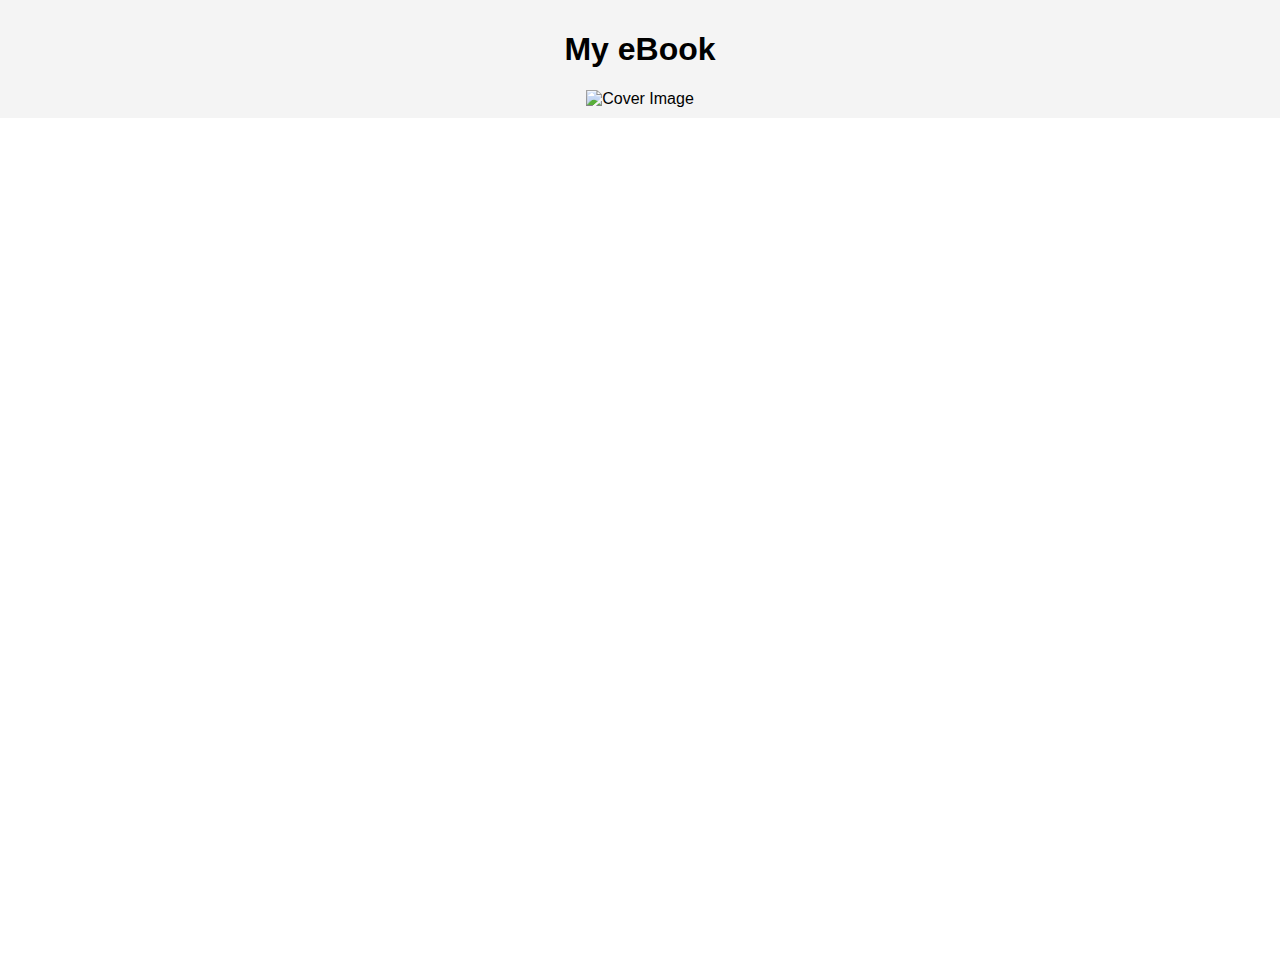
==== index.html @ ba582838 "Add files via upload" ====
<!DOCTYPE html>
<html lang="en">
<head>
    <meta charset="UTF-8">
    <meta name="viewport" content="width=device-width, initial-scale=1.0">
    <title>My eBook</title>
    <link rel="stylesheet" href="styles/styles.css">
</head>
<body>
    <header>
        <h1>My eBook</h1>
        <img src="images/cover.png" alt="Cover Image" />
    </header>
    <div id="container"></div>
    <script src="https://cdnjs.cloudflare.com/ajax/libs/hammer.js/2.0.8/hammer.min.js"></script>
    <script src="scripts/script.js"></script>
</body>
</html>
---- styles/styles.css ----
body, html {
    margin: 0;
    padding: 0;
    overflow: hidden;
    height: 100%;
    font-family: Arial, sans-serif;
}

header {
    text-align: center;
    padding: 10px;
    background: #f4f4f4;
}

#container {
    display: flex;
    flex-direction: row;
    width: 100%;
    height: calc(100% - 60px); /* Ajuste conforme a altura do cabeçalho */
    position: relative;
}

.chapter {
    width: 100vw;
    height: 100vh;
    flex-shrink: 0;
    overflow: auto;
    scroll-snap-align: start;
    padding: 20px;
    box-sizing: border-box;
}

.chapter img {
    max-width: 100%;
    height: auto;
}
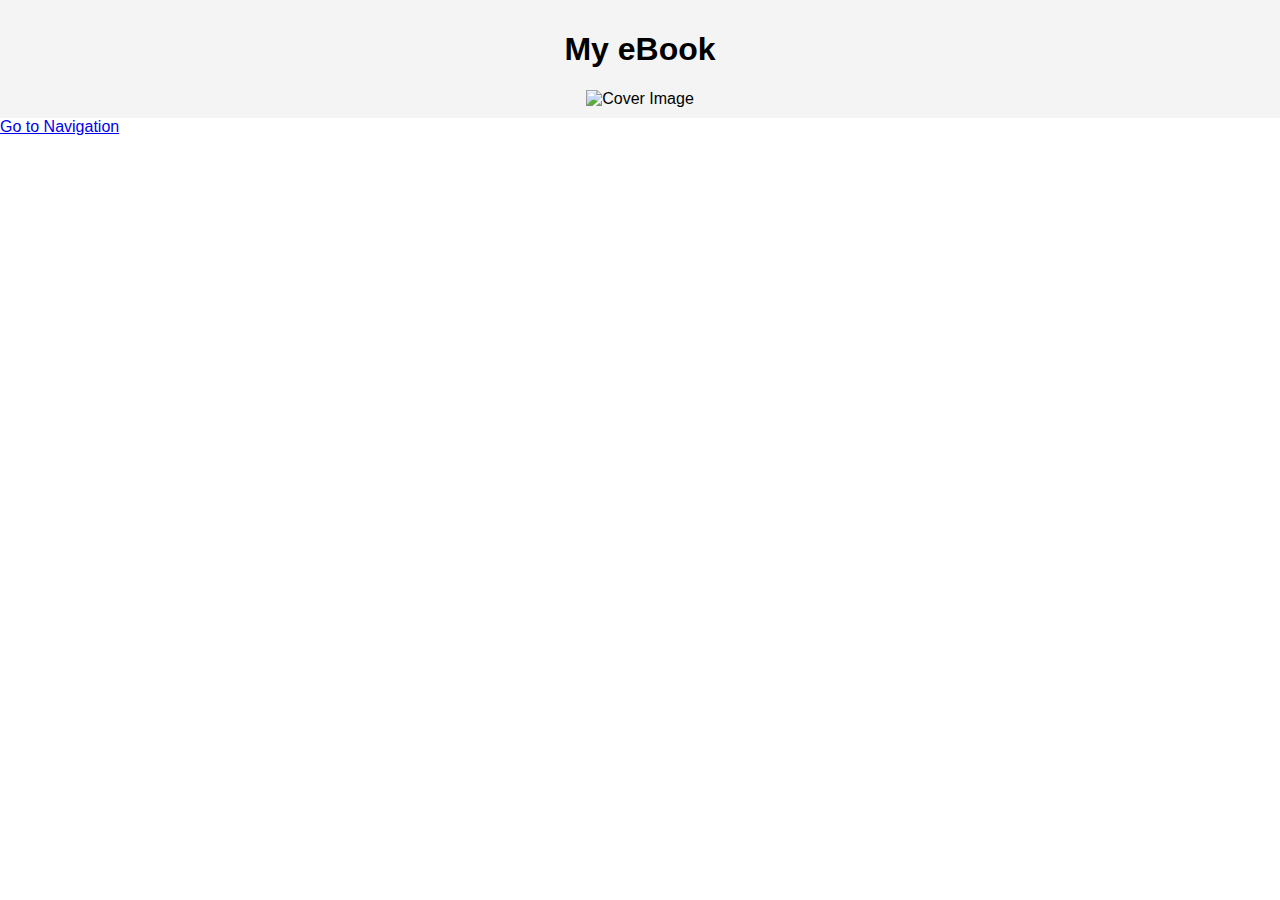
==== commit 910c19a0: "Add files via upload" ====
--- a/index.html
+++ b/index.html
@@ -7,12 +7,19 @@
     <link rel="stylesheet" href="styles/styles.css">
 </head>
 <body>
-    <header>
-        <h1>My eBook</h1>
-        <img src="images/cover.png" alt="Cover Image" />
-    </header>
-    <div id="container"></div>
+    <div class="page" id="index">
+        <header>
+            <h1>My eBook</h1>
+            <img src="images/cover.png" alt="Cover Image" />
+        </header>
+        <a href="nav.html" class="nav-link">Go to Navigation</a>
+    </div>
+    <div class="page" id="nav" style="display: none;">
+        <!-- Navigation content will be loaded here dynamically -->
+    </div>
+    <div id="chapters"></div>
     <script src="https://cdnjs.cloudflare.com/ajax/libs/hammer.js/2.0.8/hammer.min.js"></script>
-    <script src="scripts/script.js"></script>
+    <script src="script.js"></script>
 </body>
 </html>
+
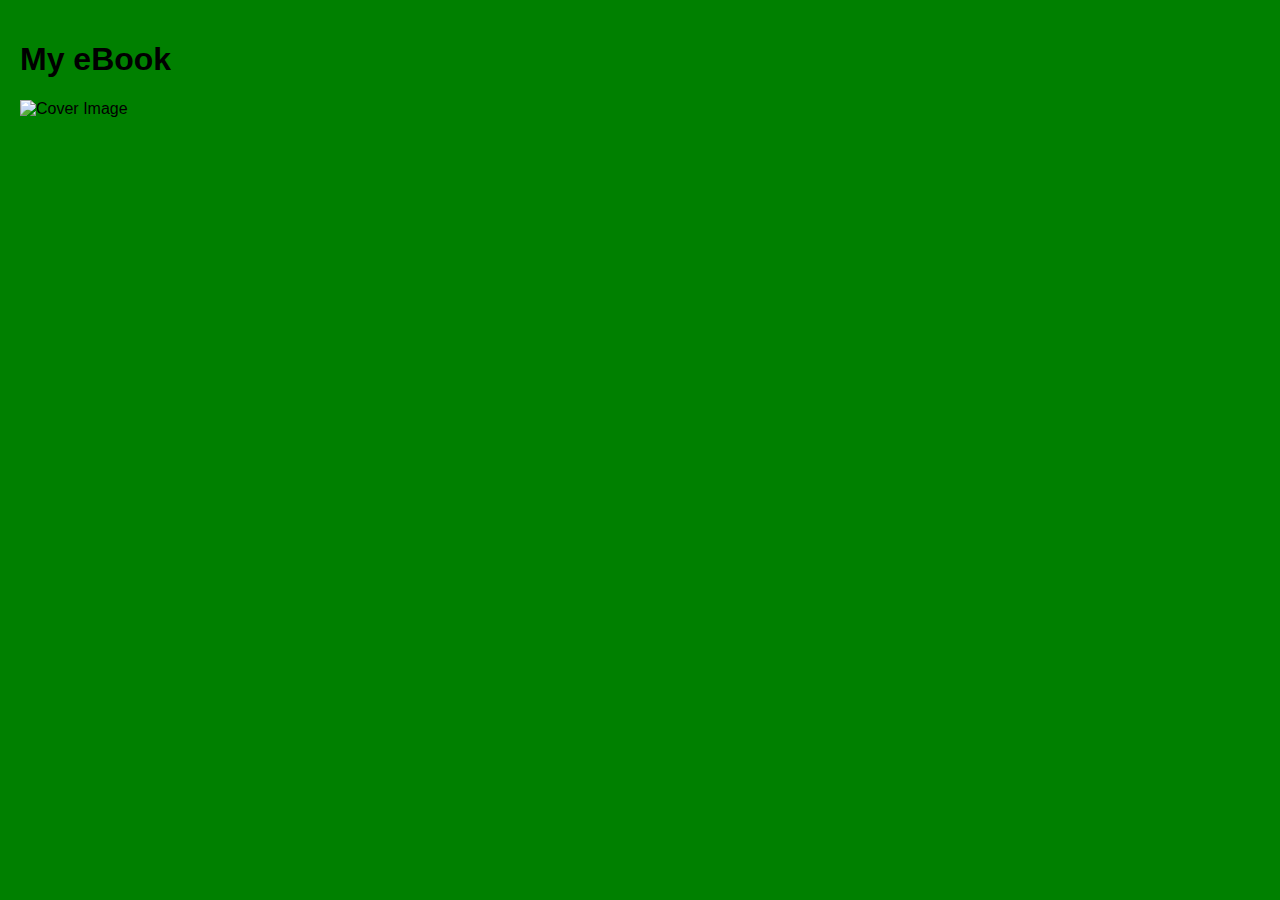
==== commit 6c8dacf1: "Add files via upload" ====
--- a/index.html
+++ b/index.html
@@ -7,19 +7,19 @@
     <link rel="stylesheet" href="styles/styles.css">
 </head>
 <body>
-    <div class="page" id="index">
-        <header>
-            <h1>My eBook</h1>
-            <img src="images/cover.png" alt="Cover Image" />
-        </header>
-        <a href="nav.html" class="nav-link">Go to Navigation</a>
+    <div id="container">
+        <div class="page" id="index">
+            <header>
+                <h1>My eBook</h1>
+                <img src="images/cover.png" alt="Cover Image" />
+            </header>
+        </div>
+        <div class="page" id="nav" style="display: none;">
+            <!-- Navigation content will be loaded here dynamically -->
+        </div>
+        <div id="chapters"></div>
     </div>
-    <div class="page" id="nav" style="display: none;">
-        <!-- Navigation content will be loaded here dynamically -->
-    </div>
-    <div id="chapters"></div>
     <script src="https://cdnjs.cloudflare.com/ajax/libs/hammer.js/2.0.8/hammer.min.js"></script>
     <script src="script.js"></script>
 </body>
 </html>
-
--- a/styles/styles.css
+++ b/styles/styles.css
@@ -4,23 +4,17 @@
     overflow: hidden;
     height: 100%;
     font-family: Arial, sans-serif;
-}
-
-header {
-    text-align: center;
-    padding: 10px;
-    background: #f4f4f4;
+    background-color: GREEN;
 }
 
 #container {
     display: flex;
-    flex-direction: row;
-    width: 100%;
-    height: calc(100% - 60px); /* Ajuste conforme a altura do cabeçalho */
-    position: relative;
+    width: 300vw; /* Ajuste conforme o número de páginas */
+    height: 100vh;
+    transition: transform 0.5s ease;
 }
 
-.chapter {
+.page, .chapter {
     width: 100vw;
     height: 100vh;
     flex-shrink: 0;
@@ -30,7 +24,19 @@
     box-sizing: border-box;
 }
 
-.chapter img {
+.page img, .chapter img {
     max-width: 100%;
     height: auto;
 }
+
+nav ul {
+    list-style-type: none;
+    padding: 0;
+}
+
+nav ul li {
+    cursor: pointer;
+    color: blue;
+    text-decoration: underline;
+    margin: 10px 0;
+}
